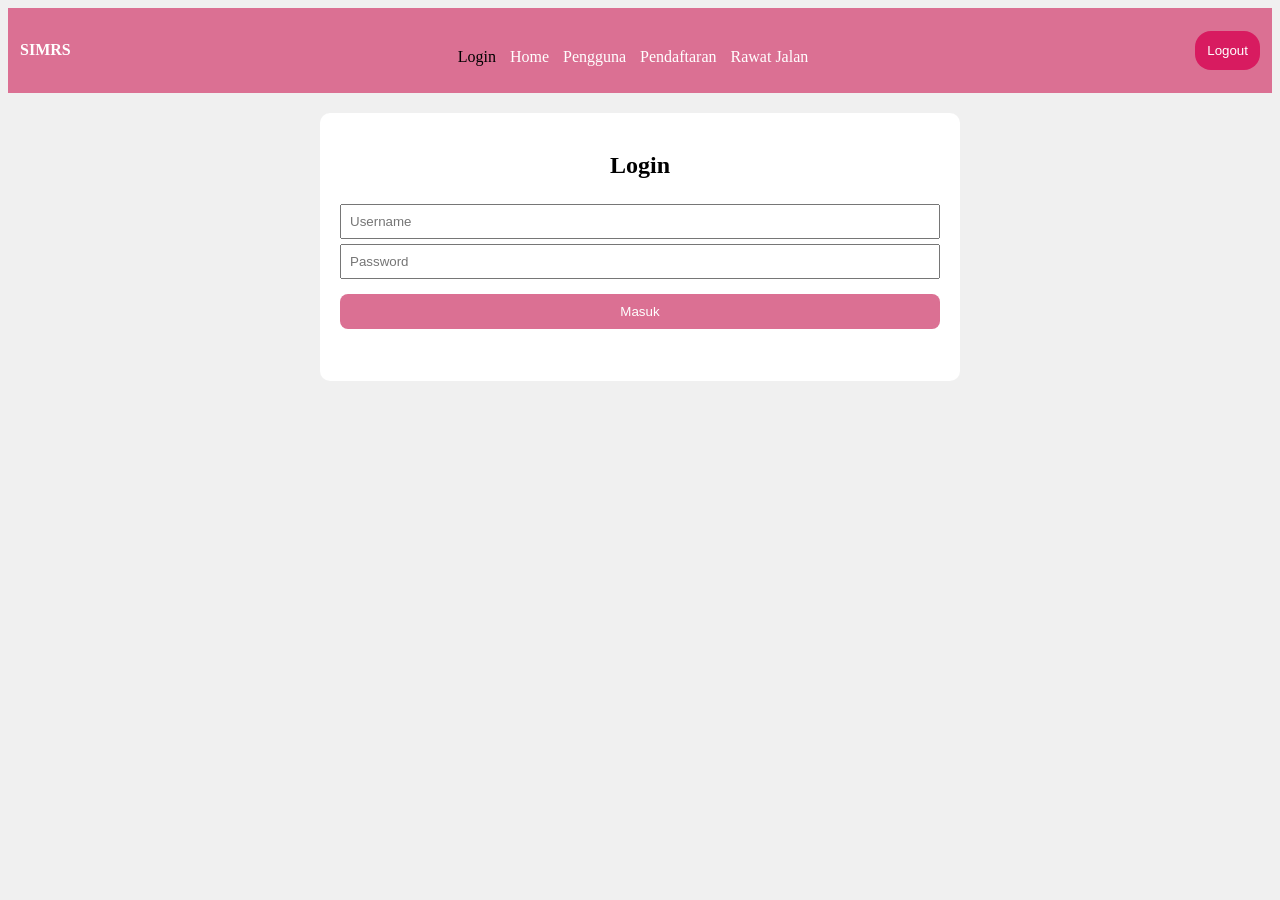
==== login.html @ 12f0b719 "add login" ====
<!DOCTYPE html>
<html lang="en">
<head>
    <meta charset="UTF-8">
    <meta name="viewport" content="width=device-width, initial-scale=1.0">
    <title>SIMRS - Login</title>
    <link rel="stylesheet" href="index.css" />
    <style>
        .container {
            padding: 20px;
        }
        table {
            width: 100%;
            border-collapse: collapse;
        }
        table, th, td {
            border: 1px solid #ccc;
        }
        th, td {
            padding: 10px;
            text-align: center;
        }
        th {
            background-color: #f4f4f4;
        }
    </style>
</head>
<body>

    <header class="header-menu">
        <div class="title">
            <h4>SIMRS</h4>
        </div>
        <div class="menu">
            <a class="active" href="login.html">Login</a>
            <a href="/index.html">Home</a>
            <a href="/pengguna.html">Pengguna</a>
            <a href="/pendaftaran.html">Pendaftaran</a>
            <a href="/rawatjalan.html">Rawat Jalan</a>
        </div>
        <div class="button-auth">
            <button>Logout</button>
        </div>
    </header>

    <div class="container">
        <h2>Login</h2>

    <form id="loginForm">
        <input type="text" id="username" placeholder="Username" required>
        <input type="password" id="password" placeholder="Password" required>
        <button type="submit">Masuk</button>
        <p id="error-msg"></p>
    </form>
</div>

</body>
</html>
---- index.css ----
.header-menu {
    display: flex;
    justify-content: space-between;
    align-items: center;
    background-color:palevioletred;
    color: white;
    padding: 12px;
}

.header-menu .title {
    font-size: 16px;
    font-weight: bold;
}

.header-menu .menu {
    font-size: 16px;
    display: flex;
    gap: 14px;
}

.header-menu .menu a {
    color: white;
    text-decoration: none;
}

.header-menu .menu .active {
    color: black;
}

.header-menu .button-auth button {
    background-color: #d81b60;
    color: white;
    border-radius: 16px;
    padding: 12px;
    border: none;
    cursor: pointer;
}

body {
    background-color: rgb(240, 240, 240);
}

/* INI TETAP (JANGAN DIUBAH) */
.menu {
    display: grid;
    grid-template-columns: repeat(3, 1fr);
    gap: 16px;
    margin-top: 14px;
}

.menu .card-menu {
    background-color: white;
    box-shadow: 0 2px 8px rgba(0, 0, 0, 0.08);
    border-radius: 14px;
    padding: 12px;
}

/* ========================= */
/* TAMBAHAN KHUSUS FORM PENDAFTARAN */
/* ========================= */

.container {
    max-width: 600px;
    margin: 20px auto;
    background-color: white;
    padding: 20px;
    border-radius: 10px;
    
}
.container h2 {
    text-align: center;
}
form {
    display: flex;
    flex-direction: column;

}

label {
    margin-top: 10px;
}

input, select {
    padding: 8px;
    margin-top: 5px;
}

form button {
    margin-top: 15px;
    padding: 10px;
    background-color: palevioletred;
    color: white;
    border: none;
    border-radius: 8px;
    cursor: pointer;
}
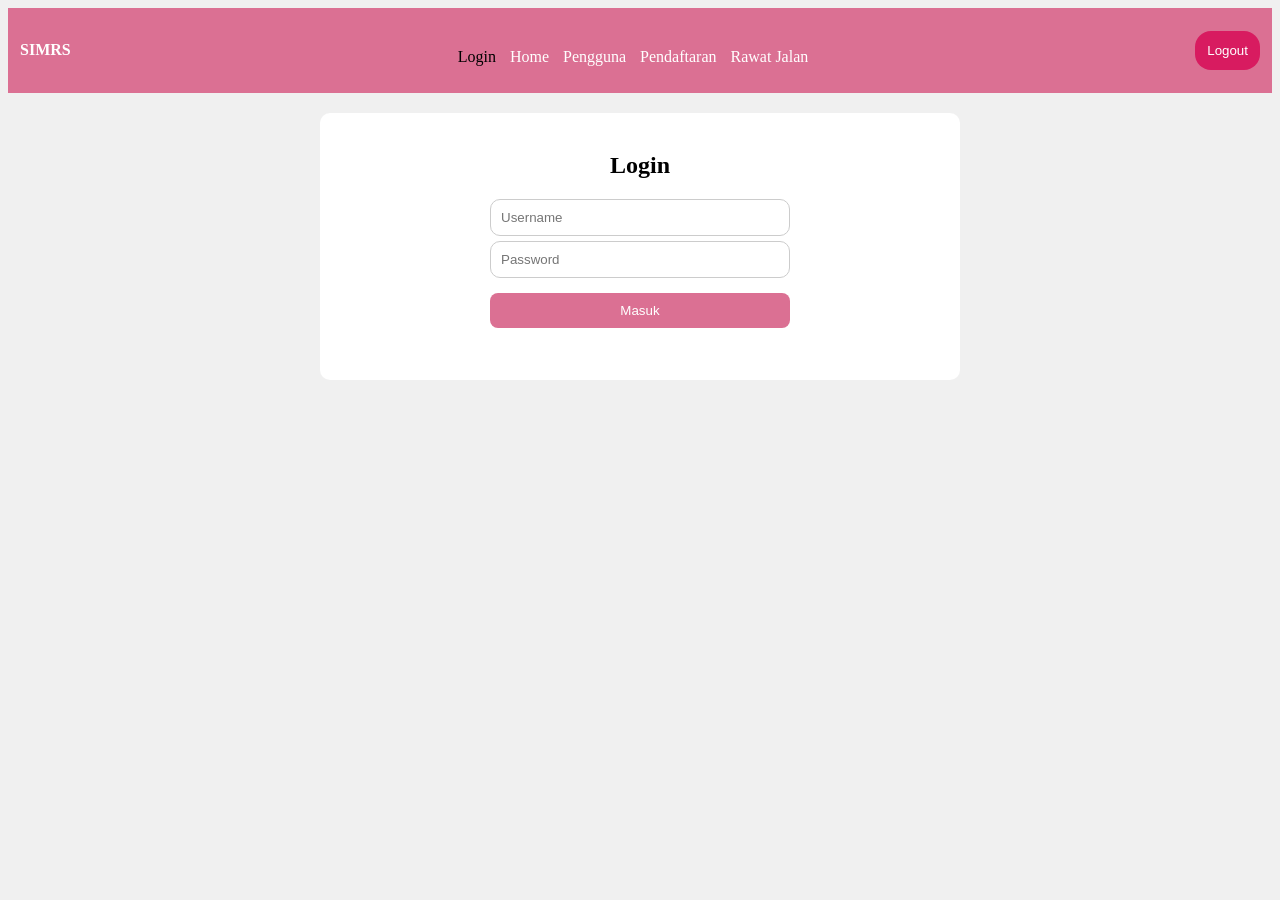
==== commit 9350e7ec: "add index.html" ====
--- a/login.html
+++ b/login.html
@@ -6,23 +6,35 @@
     <title>SIMRS - Login</title>
     <link rel="stylesheet" href="index.css" />
     <style>
-        .container {
-            padding: 20px;
-        }
-        table {
-            width: 100%;
-            border-collapse: collapse;
-        }
-        table, th, td {
-            border: 1px solid #ccc;
-        }
-        th, td {
-            padding: 10px;
-            text-align: center;
-        }
-        th {
-            background-color: #f4f4f4;
-        }
+
+ .container h2 {
+    text-align: center;
+    color: black;
+    font-size: 24px;
+    margin-bottom: 15px;
+}
+
+    form {
+    width: 300px;
+    margin: 0 auto; /* ini yang bikin ke tengah */
+    display: flex;
+    flex-direction: column;
+}
+
+input {
+    padding: 10px;
+    border-radius: 10px;
+    border: 1px solid #ccc;
+}
+
+button {
+    padding: 10px;
+    border-radius: 15px;
+    border: none;
+    background-color: palevioletred;
+    color: white;
+    cursor: pointer;
+}
     </style>
 </head>
 <body>
